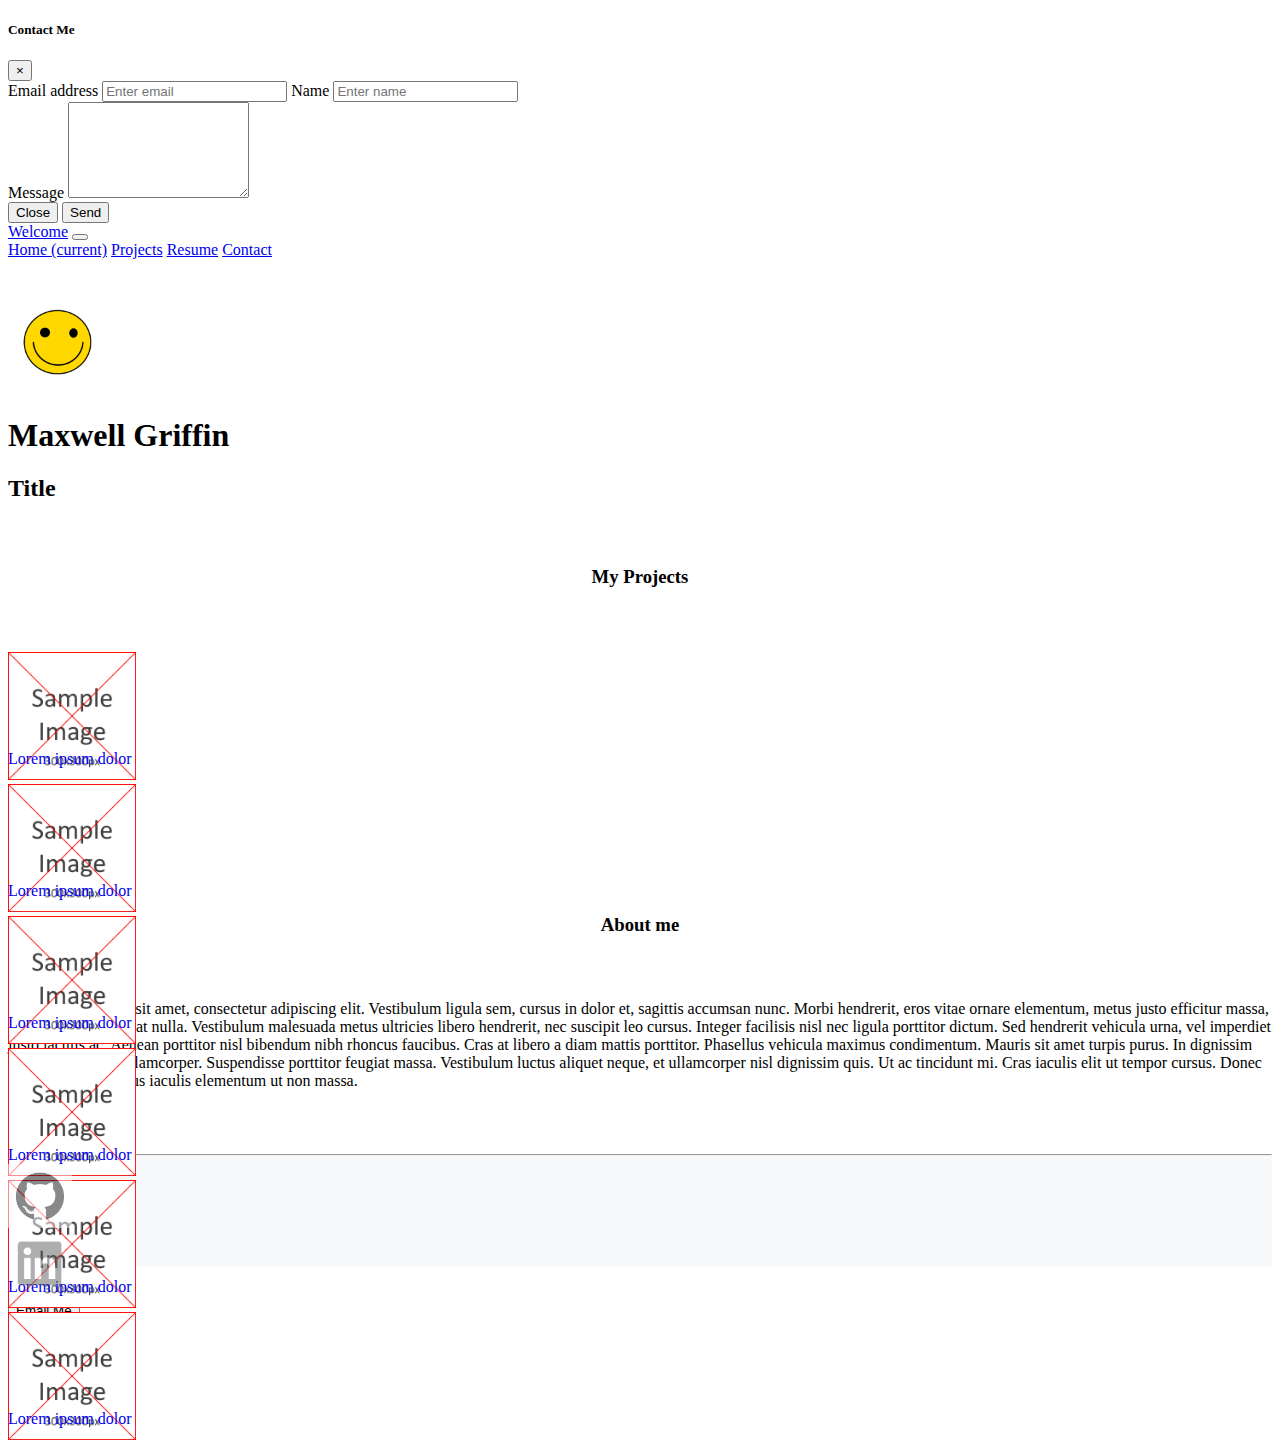
==== index.html @ a82f59ae "Updated contact page" ====
<!DOCTYPE html>
<html lang="en">

<head>
    <meta charset="UTF-8">
    <meta name="viewport" content="width=device-width, initial-scale=1.0">
    <meta http-equiv="X-UA-Compatible" content="ie=edge">
    <title>Maxwell Griffin - Home</title>
    <link href="https://fonts.googleapis.com/css?family=Staatliches" rel="stylesheet">
    <!--fonts.google.com-->
    <link rel="stylesheet" href="https://stackpath.bootstrapcdn.com/bootstrap/4.2.1/css/bootstrap.min.css"
        integrity="sha384-GJzZqFGwb1QTTN6wy59ffF1BuGJpLSa9DkKMp0DgiMDm4iYMj70gZWKYbI706tWS" crossorigin="anonymous">
    <!--getbootstrap.com-->
    <link rel="stylesheet" href="./css/main.css">
</head>

<body>
    <script src="https://code.jquery.com/jquery-3.3.1.slim.min.js"
        integrity="sha384-q8i/X+965DzO0rT7abK41JStQIAqVgRVzpbzo5smXKp4YfRvH+8abtTE1Pi6jizo"
        crossorigin="anonymous"></script>
    <script src="https://cdnjs.cloudflare.com/ajax/libs/popper.js/1.14.6/umd/popper.min.js"
        integrity="sha384-wHAiFfRlMFy6i5SRaxvfOCifBUQy1xHdJ/yoi7FRNXMRBu5WHdZYu1hA6ZOblgut"
        crossorigin="anonymous"></script>
    <script src="https://stackpath.bootstrapcdn.com/bootstrap/4.2.1/js/bootstrap.min.js"
        integrity="sha384-B0UglyR+jN6CkvvICOB2joaf5I4l3gm9GU6Hc1og6Ls7i6U/mkkaduKaBhlAXv9k"
        crossorigin="anonymous"></script>
    <div class="modal" tabindex="-1" role="dialog" id="exampleModal">
        <div class="modal-dialog" role="document">
            <div class="modal-content">
                <div class="modal-header">
                    <h5 class="modal-title">Contact Me</h5>
                    <button type="button" class="close" data-dismiss="modal" aria-label="Close">
                        <span aria-hidden="true">&times;</span>
                    </button>
                </div>
                <div class="modal-body">
                    <form action="https://formspree.io/maxwell.griffin@outlook.com" method="POST" id="emailform">
                        <div class="form-group">
                            <label for="inputEmail">Email address</label>
                            <input type="email" class="form-control" id="inputEmail" name="_replyto" placeholder="Enter email">
                            <label for="inputName" type="text" name="name">Name</label>
                            <input type="text" class="form-control" name="name" id="inputName" placeholder="Enter name">
                            <div class="form-group">
                                <label for="exampleFormControlTextarea1">Message</label>
                                <textarea name="body" class="form-control" id="exampleFormControlTextarea1" rows="6"></textarea>
                            </div>
                        </div>
                    </form>
                </div>
                <div class="modal-footer">
                    <button type="button" class="btn btn-secondary" data-dismiss="modal">Close</button>
                    <button type="submit" form="emailform" class="btn btn-primary">Send</button>
                </div>
            </div>
        </div>
    </div>

    <header>
        <nav class="navbar navbar-expand-lg navbar-light bg-light">
            <a class="navbar-brand" href="#">Welcome</a>
            <button class="navbar-toggler" type="button" data-toggle="collapse" data-target="#navbarNavAltMarkup"
                aria-controls="navbarNavAltMarkup" aria-expanded="false" aria-label="Toggle navigation">
                <span class="navbar-toggler-icon"></span>
            </button>
            <div class="collapse navbar-collapse" id="navbarNavAltMarkup">
                <div class="navbar-nav">
                    <a class="nav-item nav-link active" href="#">Home <span class="sr-only">(current)</span></a>
                    <a class="nav-item nav-link" href="#">Projects</a>
                    <a class="nav-item nav-link" href="#">Resume</a>
                    <a class="nav-item nav-link" href="contact.html">Contact</a>
                </div>
            </div>
        </nav>
        <div class="container" style="margin-top:2em">
            <div class="row">
                <div class="col-sm-auto">
                    <img src="./assets/img/placeholder.png" alt="Headshot" style="height:100px">
                </div>
                <div class="col-sm">
                    <div class="row">
                        <h1>Maxwell Griffin</h1>
                    </div>
                    <div class="row">
                        <h2>Title</h2>
                    </div>
                </div>
            </div>
        </div>
    </header>

    <main>
        <div class="container">
            <div class="row" style="margin-top:4em;margin-bottom:4em">
                <div class="col-sm cntr">
                    <h3>My Projects</h3>
                </div>
            </div>
            <div class="row" style="height:22vh;">
                <div class="col-sm">
                    <a href="#">
                        <div class="projectcontainer">
                            <img src="./assets/img/sample.png" alt="" class="">
                            <p class="">Lorem ipsum dolor</p>
                        </div>
                    </a>
                </div>
                <div class="col-sm">
                    <a href="#">
                        <div class="projectcontainer">
                            <img src="./assets/img/sample.png" alt="" class="">
                            <p class="">Lorem ipsum dolor</p>
                        </div>
                    </a>
                </div>
                <div class="col-sm">
                    <a href="#">
                        <div class="projectcontainer">
                            <img src="./assets/img/sample.png" alt="" class="">
                            <p class="">Lorem ipsum dolor</p>
                        </div>
                    </a>
                </div>
                <div class="col-sm">
                    <a href="#">
                        <div class="projectcontainer">
                            <img src="./assets/img/sample.png" alt="" class="">
                            <p class="">Lorem ipsum dolor</p>
                        </div>
                    </a>
                </div>
                <div class="col-sm">
                    <a href="#">
                        <div class="projectcontainer">
                            <img src="./assets/img/sample.png" alt="" class="">
                            <p class="">Lorem ipsum dolor</p>
                        </div>
                    </a>
                </div>
                <div class="col-sm">
                    <a href="#">
                        <div class="projectcontainer">
                            <img src="./assets/img/sample.png" alt="" class="">
                            <p class="">Lorem ipsum dolor</p>
                        </div>
                    </a>
                </div>
            </div>
            <div class="row" style="margin-top:4em;margin-bottom:4em">
                <div class="col-sm cntr">
                    <h3>About me</h3>
                </div>
            </div>
            <div class="row">
                <div class="col-sm">
                    <p>Lorem ipsum dolor sit amet, consectetur adipiscing elit. Vestibulum ligula sem, cursus in dolor
                        et, sagittis accumsan nunc. Morbi hendrerit, eros vitae ornare elementum, metus justo efficitur
                        massa, et tincidunt elit nisi at nulla. Vestibulum malesuada metus ultricies libero hendrerit,
                        nec suscipit leo cursus. Integer facilisis nisl nec ligula porttitor dictum. Sed hendrerit
                        vehicula urna, vel imperdiet justo iaculis ac. Aenean porttitor nisl bibendum nibh rhoncus
                        faucibus. Cras at libero a diam mattis porttitor. Phasellus vehicula maximus condimentum. Mauris
                        sit amet turpis purus. In dignissim quam eu efficitur ullamcorper. Suspendisse porttitor feugiat
                        massa. Vestibulum luctus aliquet neque, et ullamcorper nisl dignissim quis. Ut ac tincidunt mi.
                        Cras iaculis elit ut tempor cursus. Donec a justo fringilla purus iaculis elementum ut non
                        massa.</p>
                </div>
            </div>
        </div>
    </main>

    <footer>
        <div class="container">
        <hr>
        <div class="row justify-content-center">
            <div class="col-sm-auto linkbox">
                <a href="https://github.com/MaxwellGriffin" target="_blank"><img src="./assets/img/github.png" alt=""></a>
            </div>
            <div class="col-sm-auto linkbox">
                <a href="#"><img src="./assets/img/linkedin.png" alt=""></a>
            </div>
            <div class="col-sm-auto" style="display:flex;align-items:center">
                <!-- Button trigger modal -->
                <button type="button" class="btn btn-primary" data-toggle="modal" data-target="#exampleModal">Email Me</button>
            </div>
        </div>
    </div>
    </footer>

</body>

</html>
---- css/main.css ----
@import"variables.css";
@import"global.css";
@import"navbar.css";
@import"header.css";
@import"about.css";
@import"projects.css";
@import"contact.css";
@import"footer.css";
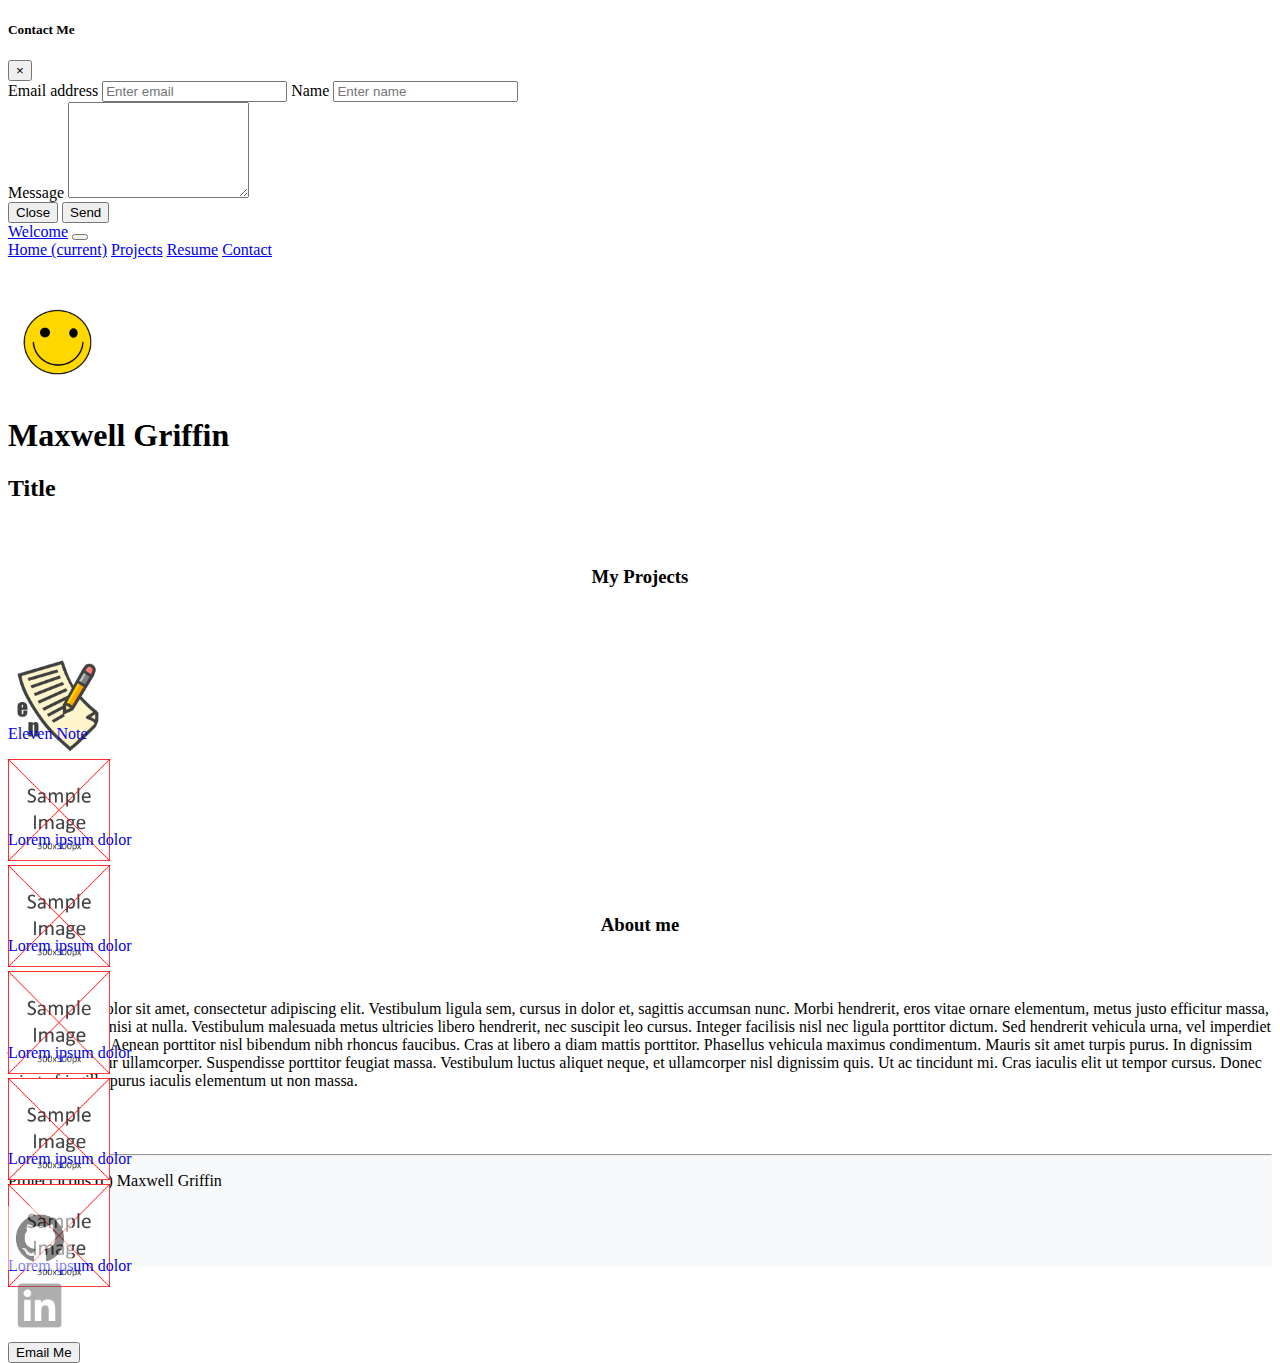
==== commit 9e76c70f: "added elevennote icon" ====
--- a/index.html
+++ b/index.html
@@ -99,8 +99,8 @@
                 <div class="col-sm">
                     <a href="#">
                         <div class="projectcontainer">
-                            <img src="./assets/img/sample.png" alt="" class="">
-                            <p class="">Lorem ipsum dolor</p>
+                            <img src="./assets/img/ElevenNote.png" alt="" class="">
+                            <p class="">Eleven Note</p>
                         </div>
                     </a>
                 </div>
@@ -171,6 +171,9 @@
         <div class="container">
         <hr>
         <div class="row justify-content-center">
+            <p>Project icons (c) Maxwell Griffin</p>
+        </div>
+        <div class="row justify-content-center">
             <div class="col-sm-auto linkbox">
                 <a href="https://github.com/MaxwellGriffin" target="_blank"><img src="./assets/img/github.png" alt=""></a>
             </div>
@@ -182,7 +185,6 @@
                 <button type="button" class="btn btn-primary" data-toggle="modal" data-target="#exampleModal">Email Me</button>
             </div>
         </div>
-    </div>
     </footer>
 
 </body>
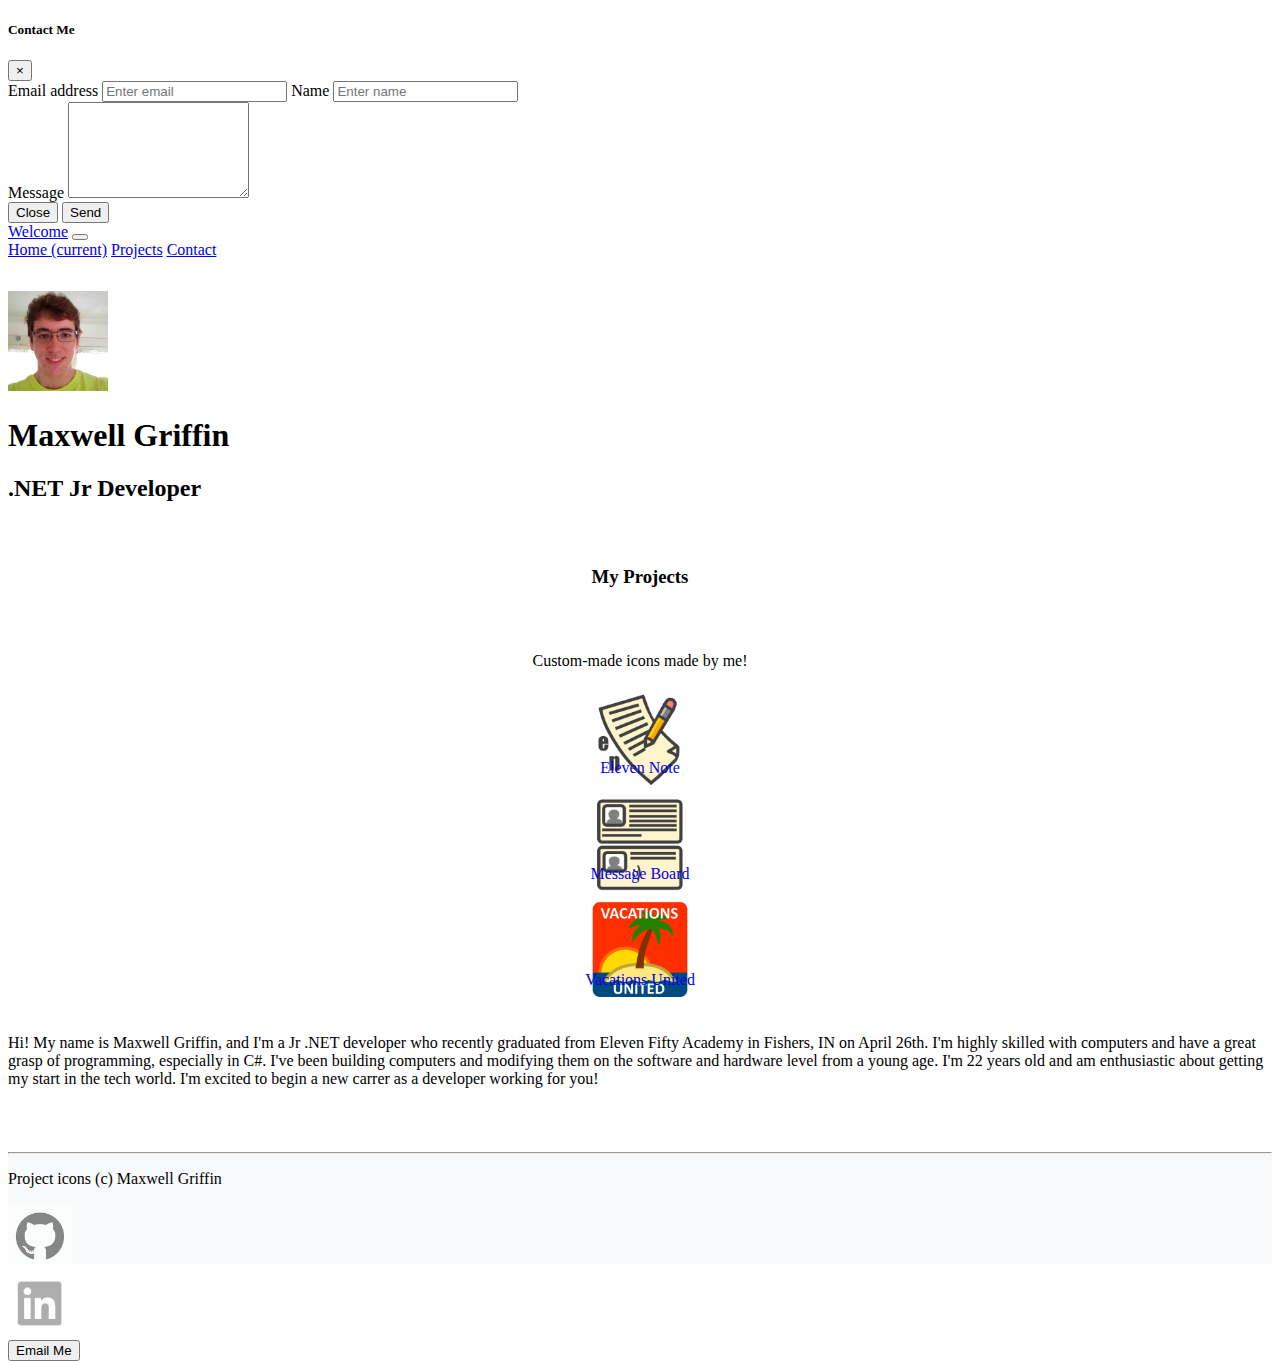
==== commit 6d40487b: "updated profile" ====
--- a/index.html
+++ b/index.html
@@ -64,9 +64,8 @@
             </button>
             <div class="collapse navbar-collapse" id="navbarNavAltMarkup">
                 <div class="navbar-nav">
-                    <a class="nav-item nav-link active" href="#">Home <span class="sr-only">(current)</span></a>
-                    <a class="nav-item nav-link" href="#">Projects</a>
-                    <a class="nav-item nav-link" href="#">Resume</a>
+                    <a class="nav-item nav-link active" href="index.html">Home <span class="sr-only">(current)</span></a>
+                    <a class="nav-item nav-link" href="projects.html">Projects</a>
                     <a class="nav-item nav-link" href="contact.html">Contact</a>
                 </div>
             </div>
@@ -74,14 +73,14 @@
         <div class="container" style="margin-top:2em">
             <div class="row">
                 <div class="col-sm-auto">
-                    <img src="./assets/img/placeholder.png" alt="Headshot" style="height:100px">
+                    <img src="./assets/img/MaxwellGriffin.jpg" alt="Headshot" style="height:100px">
                 </div>
                 <div class="col-sm">
                     <div class="row">
                         <h1>Maxwell Griffin</h1>
                     </div>
                     <div class="row">
-                        <h2>Title</h2>
+                        <h2>.NET Jr Developer</h2>
                     </div>
                 </div>
             </div>
@@ -95,52 +94,33 @@
                     <h3>My Projects</h3>
                 </div>
             </div>
+            <div class="row">
+                <div class="col-sm cntr">
+                    <p>Custom-made icons made by me!</p>
+                </div>
+            </div>
             <div class="row" style="height:22vh;">
-                <div class="col-sm">
-                    <a href="#">
+                <div class="col-sm cntr">
+                    <a href="projects.html#elevennote">
                         <div class="projectcontainer">
                             <img src="./assets/img/ElevenNote.png" alt="" class="">
-                            <p class="">Eleven Note</p>
+                            <p class="cntr" style="width:100%">Eleven Note</p>
                         </div>
                     </a>
                 </div>
-                <div class="col-sm">
-                    <a href="#">
+                <div class="col-sm cntr">
+                    <a href="projects.html#messageboard">
                         <div class="projectcontainer">
-                            <img src="./assets/img/sample.png" alt="" class="">
-                            <p class="">Lorem ipsum dolor</p>
+                            <img src="./assets/img/MessageBoard.png" alt="" class="">
+                            <p class="cntr" style="width:100%">Message Board</p>
                         </div>
                     </a>
                 </div>
-                <div class="col-sm">
-                    <a href="#">
+                <div class="col-sm cntr">
+                    <a href="projects.html#vacationsunited">
                         <div class="projectcontainer">
-                            <img src="./assets/img/sample.png" alt="" class="">
-                            <p class="">Lorem ipsum dolor</p>
-                        </div>
-                    </a>
-                </div>
-                <div class="col-sm">
-                    <a href="#">
-                        <div class="projectcontainer">
-                            <img src="./assets/img/sample.png" alt="" class="">
-                            <p class="">Lorem ipsum dolor</p>
-                        </div>
-                    </a>
-                </div>
-                <div class="col-sm">
-                    <a href="#">
-                        <div class="projectcontainer">
-                            <img src="./assets/img/sample.png" alt="" class="">
-                            <p class="">Lorem ipsum dolor</p>
-                        </div>
-                    </a>
-                </div>
-                <div class="col-sm">
-                    <a href="#">
-                        <div class="projectcontainer">
-                            <img src="./assets/img/sample.png" alt="" class="">
-                            <p class="">Lorem ipsum dolor</p>
+                            <img src="./assets/img/VacationsUnited.png" alt="" class="">
+                            <p class="cntr" style="width:100%">Vacations United</p>
                         </div>
                     </a>
                 </div>
@@ -152,16 +132,7 @@
             </div>
             <div class="row">
                 <div class="col-sm">
-                    <p>Lorem ipsum dolor sit amet, consectetur adipiscing elit. Vestibulum ligula sem, cursus in dolor
-                        et, sagittis accumsan nunc. Morbi hendrerit, eros vitae ornare elementum, metus justo efficitur
-                        massa, et tincidunt elit nisi at nulla. Vestibulum malesuada metus ultricies libero hendrerit,
-                        nec suscipit leo cursus. Integer facilisis nisl nec ligula porttitor dictum. Sed hendrerit
-                        vehicula urna, vel imperdiet justo iaculis ac. Aenean porttitor nisl bibendum nibh rhoncus
-                        faucibus. Cras at libero a diam mattis porttitor. Phasellus vehicula maximus condimentum. Mauris
-                        sit amet turpis purus. In dignissim quam eu efficitur ullamcorper. Suspendisse porttitor feugiat
-                        massa. Vestibulum luctus aliquet neque, et ullamcorper nisl dignissim quis. Ut ac tincidunt mi.
-                        Cras iaculis elit ut tempor cursus. Donec a justo fringilla purus iaculis elementum ut non
-                        massa.</p>
+                    <p>Hi! My name is Maxwell Griffin, and I'm a Jr .NET developer who recently graduated from Eleven Fifty Academy in Fishers, IN on April 26th. I'm highly skilled with computers and have a great grasp of programming, especially in C#. I've been building computers and modifying them on the software and hardware level from a young age. I'm 22 years old and am enthusiastic about getting my start in the tech world. I'm excited to begin a new carrer as a developer working for you!</p>
                 </div>
             </div>
         </div>
@@ -178,7 +149,7 @@
                 <a href="https://github.com/MaxwellGriffin" target="_blank"><img src="./assets/img/github.png" alt=""></a>
             </div>
             <div class="col-sm-auto linkbox">
-                <a href="#"><img src="./assets/img/linkedin.png" alt=""></a>
+                <a href="https://www.linkedin.com/in/maxwell-griffin-dotnet/" target="_blank"><img src="./assets/img/linkedin.png" alt=""></a>
             </div>
             <div class="col-sm-auto" style="display:flex;align-items:center">
                 <!-- Button trigger modal -->
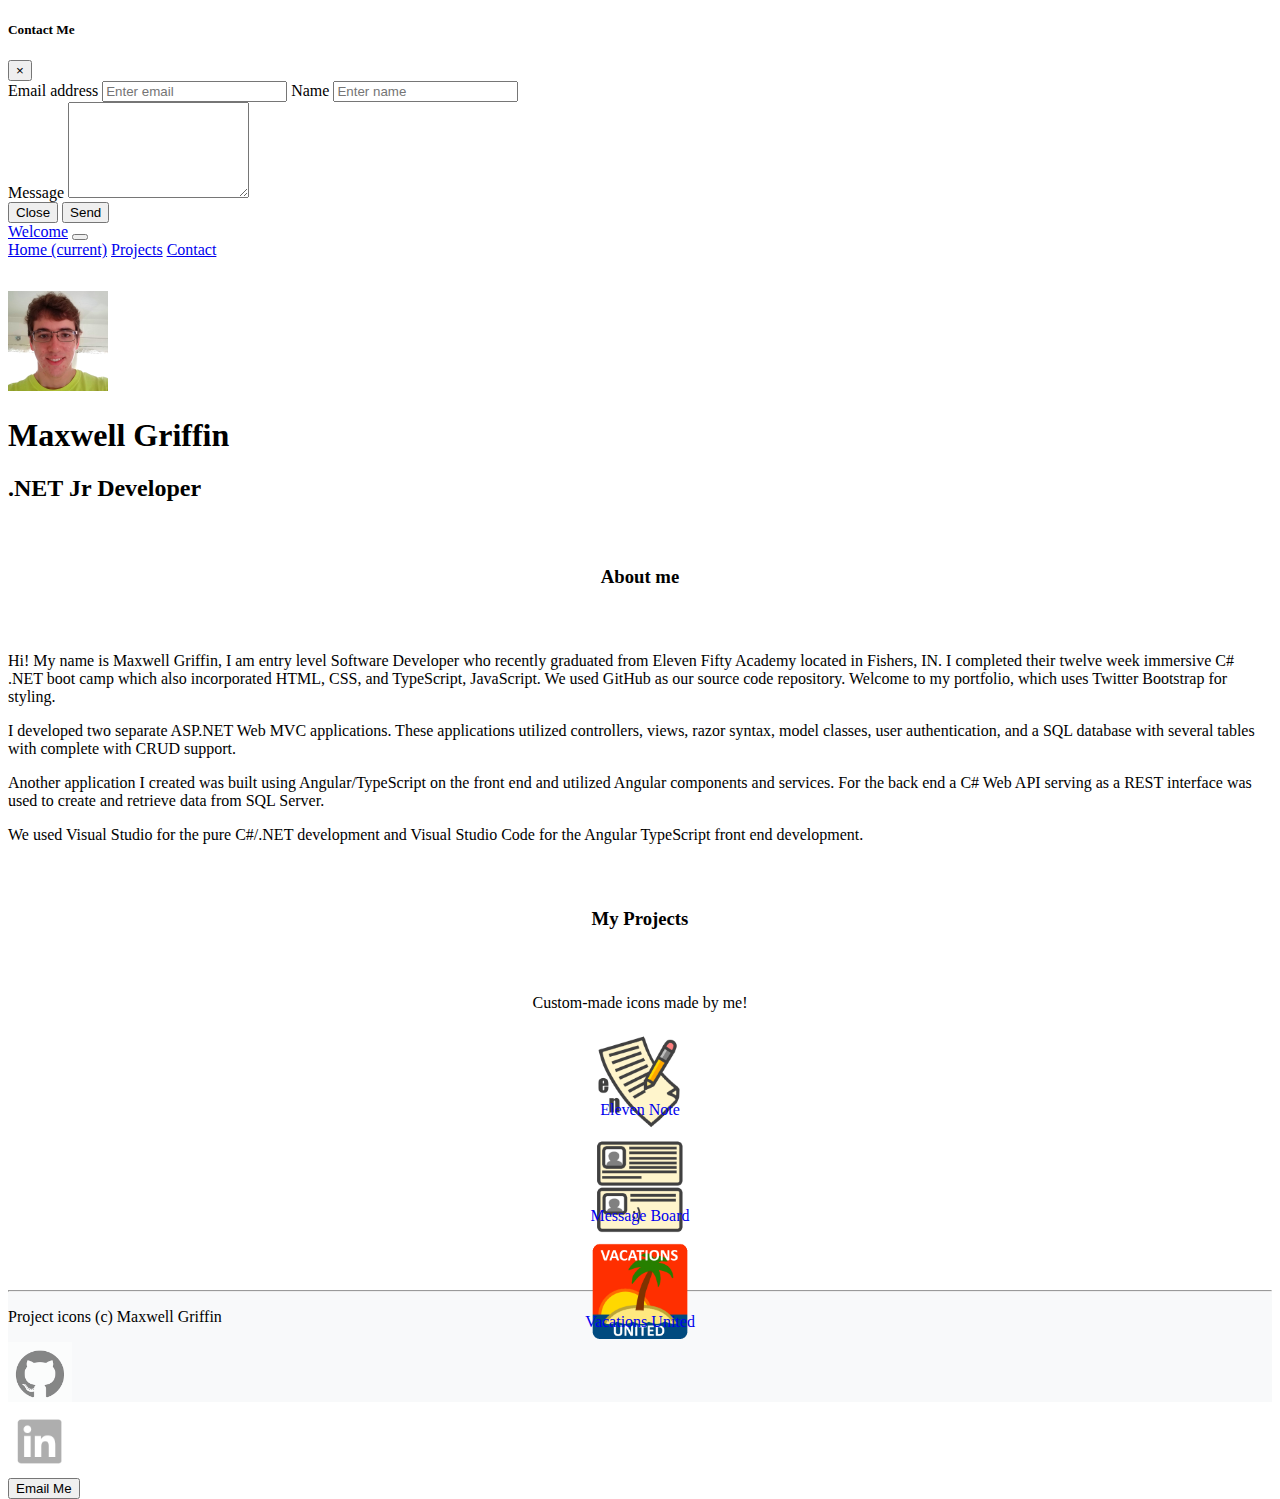
==== commit 74b73bef: "updated about me section" ====
--- a/index.html
+++ b/index.html
@@ -89,6 +89,19 @@
 
     <main>
         <div class="container">
+			<div class="row" style="margin-top:4em;margin-bottom:4em">
+                <div class="col-sm cntr">
+                    <h3>About me</h3>
+                </div>
+            </div>
+            <div class="row">
+                <div class="col-sm">
+					<p>Hi! My name is Maxwell Griffin, I am entry level Software Developer who recently graduated from Eleven Fifty Academy located in Fishers, IN. I completed their twelve week immersive C# .NET boot camp which also incorporated HTML, CSS, and TypeScript, JavaScript. We used GitHub as our source code repository. Welcome to my portfolio, which uses Twitter Bootstrap for styling.</p>
+					<p>I developed two separate ASP.NET Web MVC applications. These applications utilized controllers, views, razor syntax, model classes, user authentication, and a SQL database with several tables with complete with CRUD support.</p>
+					<p>Another application I created was built using Angular/TypeScript on the front end and utilized Angular components and services. For the back end a C# Web API serving as a REST interface was used to create and retrieve data from SQL Server.</p>
+					<p>We used Visual Studio for the pure C#/.NET development and Visual Studio Code for the Angular TypeScript front end development.</p>
+                </div>
+            </div>
             <div class="row" style="margin-top:4em;margin-bottom:4em">
                 <div class="col-sm cntr">
                     <h3>My Projects</h3>
@@ -125,16 +138,6 @@
                     </a>
                 </div>
             </div>
-            <div class="row" style="margin-top:4em;margin-bottom:4em">
-                <div class="col-sm cntr">
-                    <h3>About me</h3>
-                </div>
-            </div>
-            <div class="row">
-                <div class="col-sm">
-                    <p>Hi! My name is Maxwell Griffin, and I'm a Jr .NET developer who recently graduated from Eleven Fifty Academy in Fishers, IN on April 26th. I'm highly skilled with computers and have a great grasp of programming, especially in C#. I've been building computers and modifying them on the software and hardware level from a young age. I'm 22 years old and am enthusiastic about getting my start in the tech world. I'm excited to begin a new carrer as a developer working for you!</p>
-                </div>
-            </div>
         </div>
     </main>
 
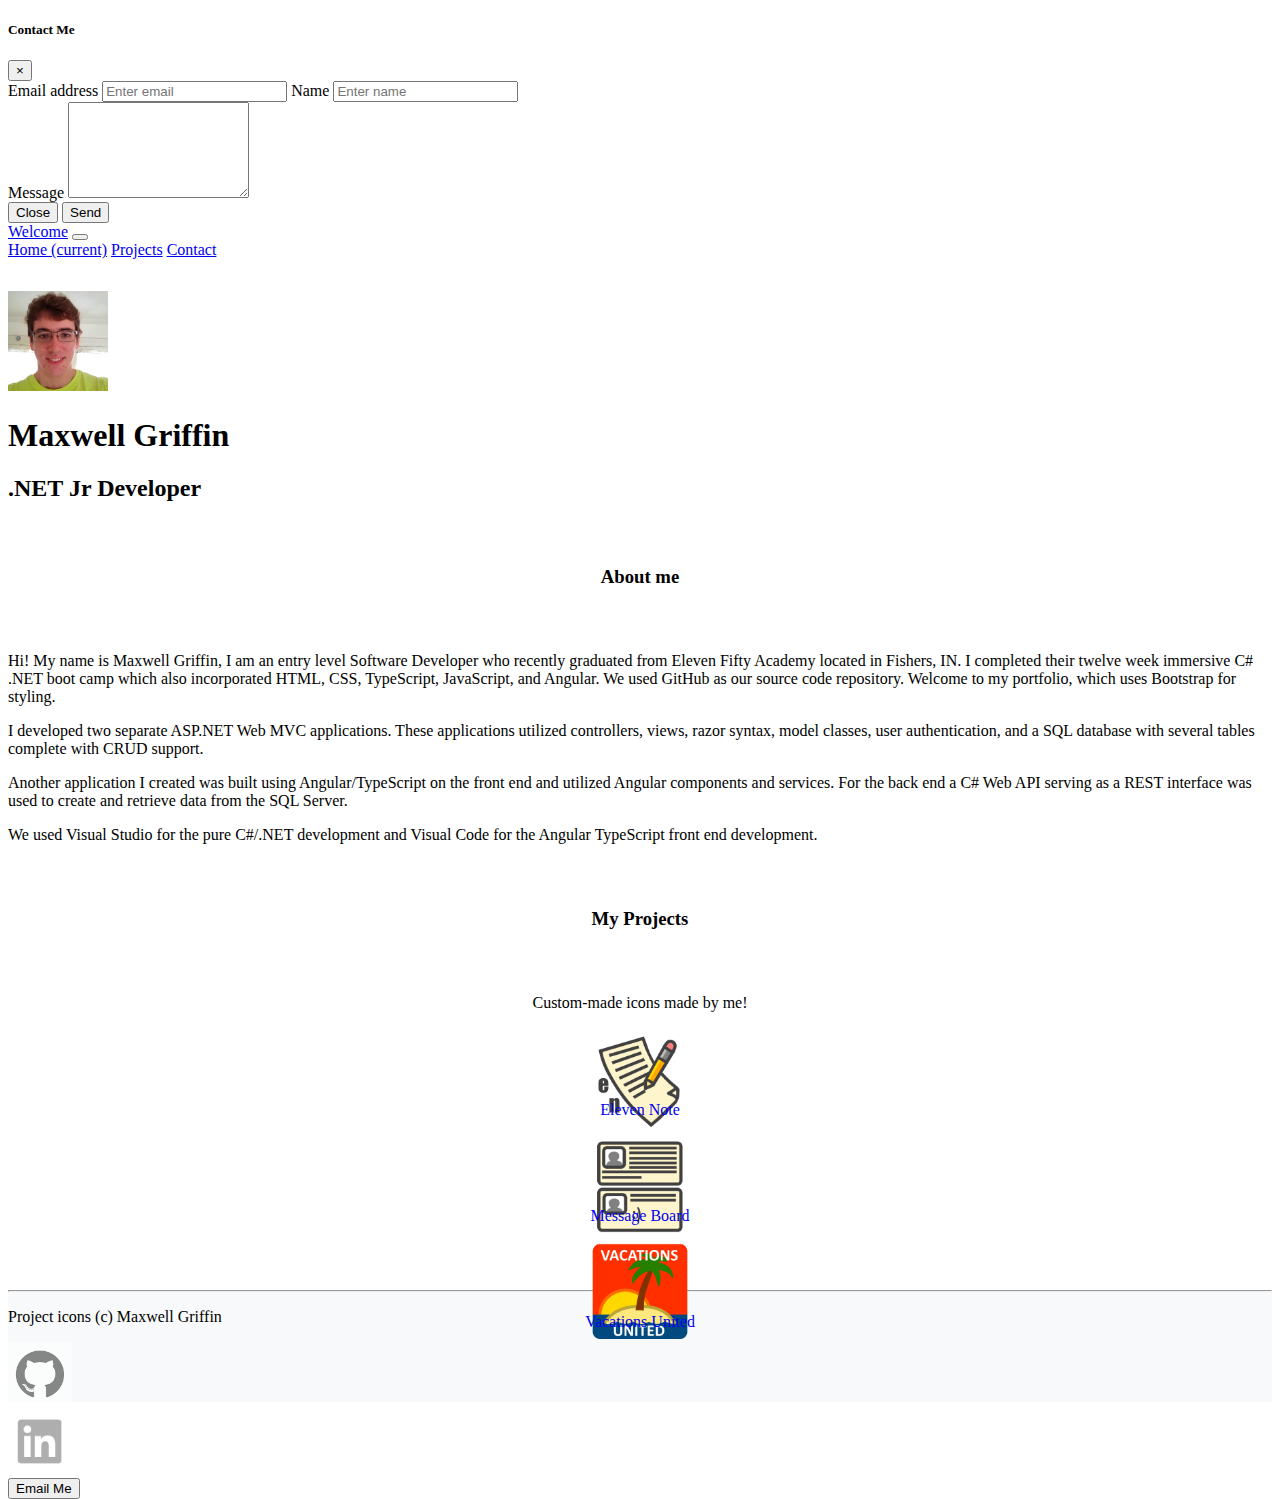
==== commit 7cb3d121: "fixed typos" ====
--- a/index.html
+++ b/index.html
@@ -96,10 +96,10 @@
             </div>
             <div class="row">
                 <div class="col-sm">
-					<p>Hi! My name is Maxwell Griffin, I am entry level Software Developer who recently graduated from Eleven Fifty Academy located in Fishers, IN. I completed their twelve week immersive C# .NET boot camp which also incorporated HTML, CSS, and TypeScript, JavaScript. We used GitHub as our source code repository. Welcome to my portfolio, which uses Twitter Bootstrap for styling.</p>
-					<p>I developed two separate ASP.NET Web MVC applications. These applications utilized controllers, views, razor syntax, model classes, user authentication, and a SQL database with several tables with complete with CRUD support.</p>
-					<p>Another application I created was built using Angular/TypeScript on the front end and utilized Angular components and services. For the back end a C# Web API serving as a REST interface was used to create and retrieve data from SQL Server.</p>
-					<p>We used Visual Studio for the pure C#/.NET development and Visual Studio Code for the Angular TypeScript front end development.</p>
+					<p>Hi! My name is Maxwell Griffin, I am an entry level Software Developer who recently graduated from Eleven Fifty Academy located in Fishers, IN. I completed their twelve week immersive C# .NET boot camp which also incorporated HTML, CSS, TypeScript, JavaScript, and Angular. We used GitHub as our source code repository. Welcome to my portfolio, which uses Bootstrap for styling.</p>
+					<p>I developed two separate ASP.NET Web MVC applications. These applications utilized controllers, views, razor syntax, model classes, user authentication, and a SQL database with several tables complete with CRUD support.</p>
+					<p>Another application I created was built using Angular/TypeScript on the front end and utilized Angular components and services. For the back end a C# Web API serving as a REST interface was used to create and retrieve data from the SQL Server.</p>
+					<p>We used Visual Studio for the pure C#/.NET development and Visual Code for the Angular TypeScript front end development.</p>
                 </div>
             </div>
             <div class="row" style="margin-top:4em;margin-bottom:4em">
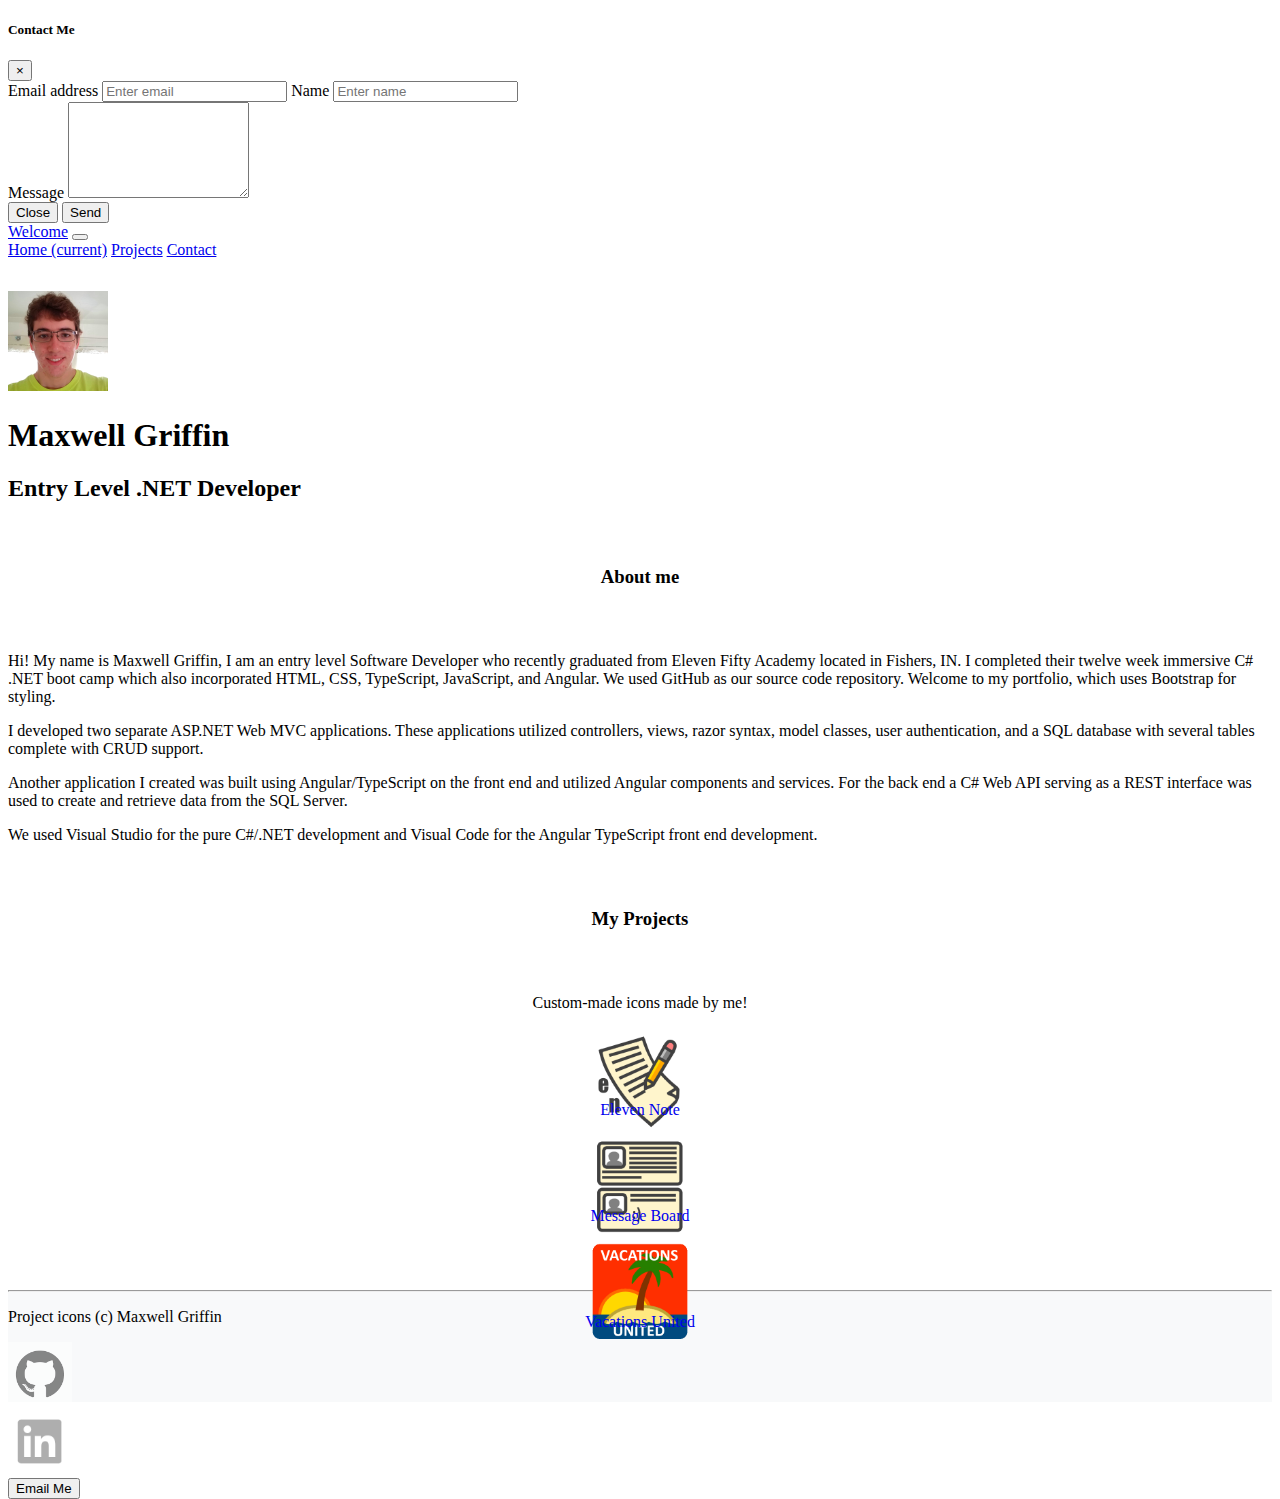
==== commit 980745b0: "Changed to entry level" ====
--- a/index.html
+++ b/index.html
@@ -80,7 +80,7 @@
                         <h1>Maxwell Griffin</h1>
                     </div>
                     <div class="row">
-                        <h2>.NET Jr Developer</h2>
+                        <h2>Entry Level .NET Developer</h2>
                     </div>
                 </div>
             </div>
@@ -163,4 +163,4 @@
 
 </body>
 
-</html>+</html>
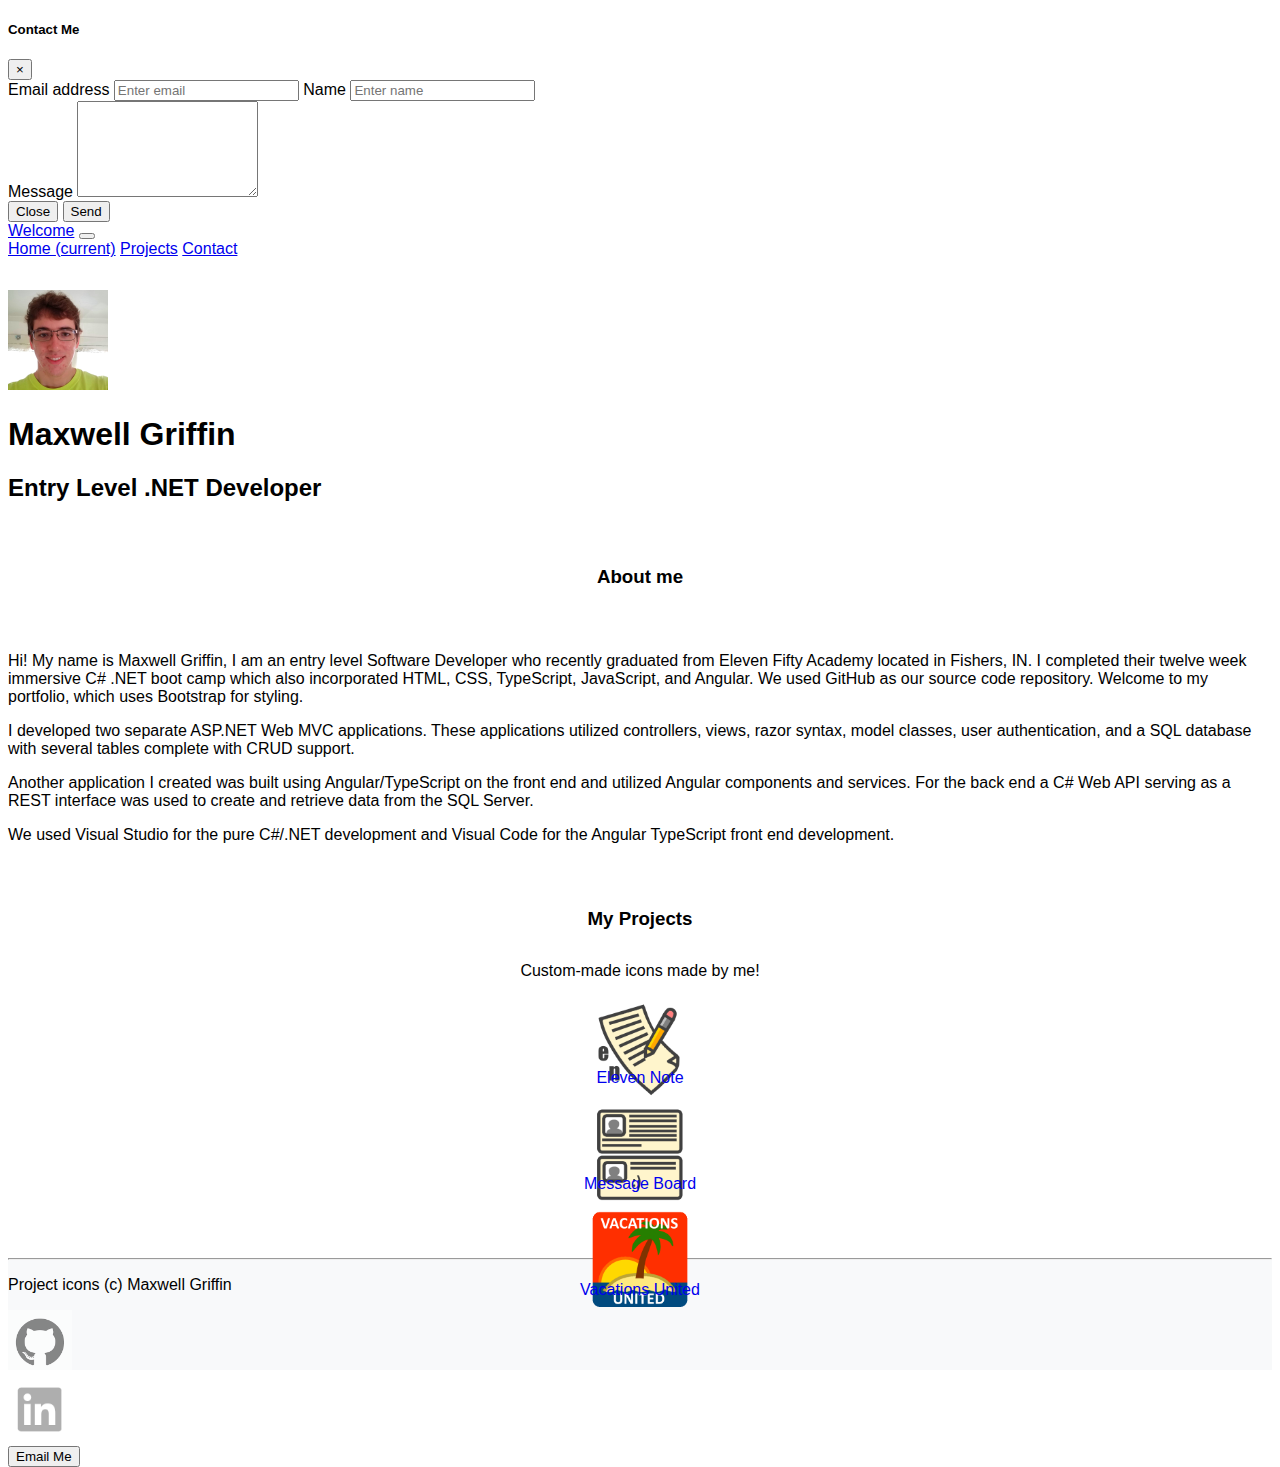
==== commit 034e180b: "Update index.html" ====
--- a/index.html
+++ b/index.html
@@ -102,7 +102,7 @@
 					<p>We used Visual Studio for the pure C#/.NET development and Visual Code for the Angular TypeScript front end development.</p>
                 </div>
             </div>
-            <div class="row" style="margin-top:4em;margin-bottom:4em">
+            <div class="row" style="margin-top:4em;margin-bottom:2em">
                 <div class="col-sm cntr">
                     <h3>My Projects</h3>
                 </div>
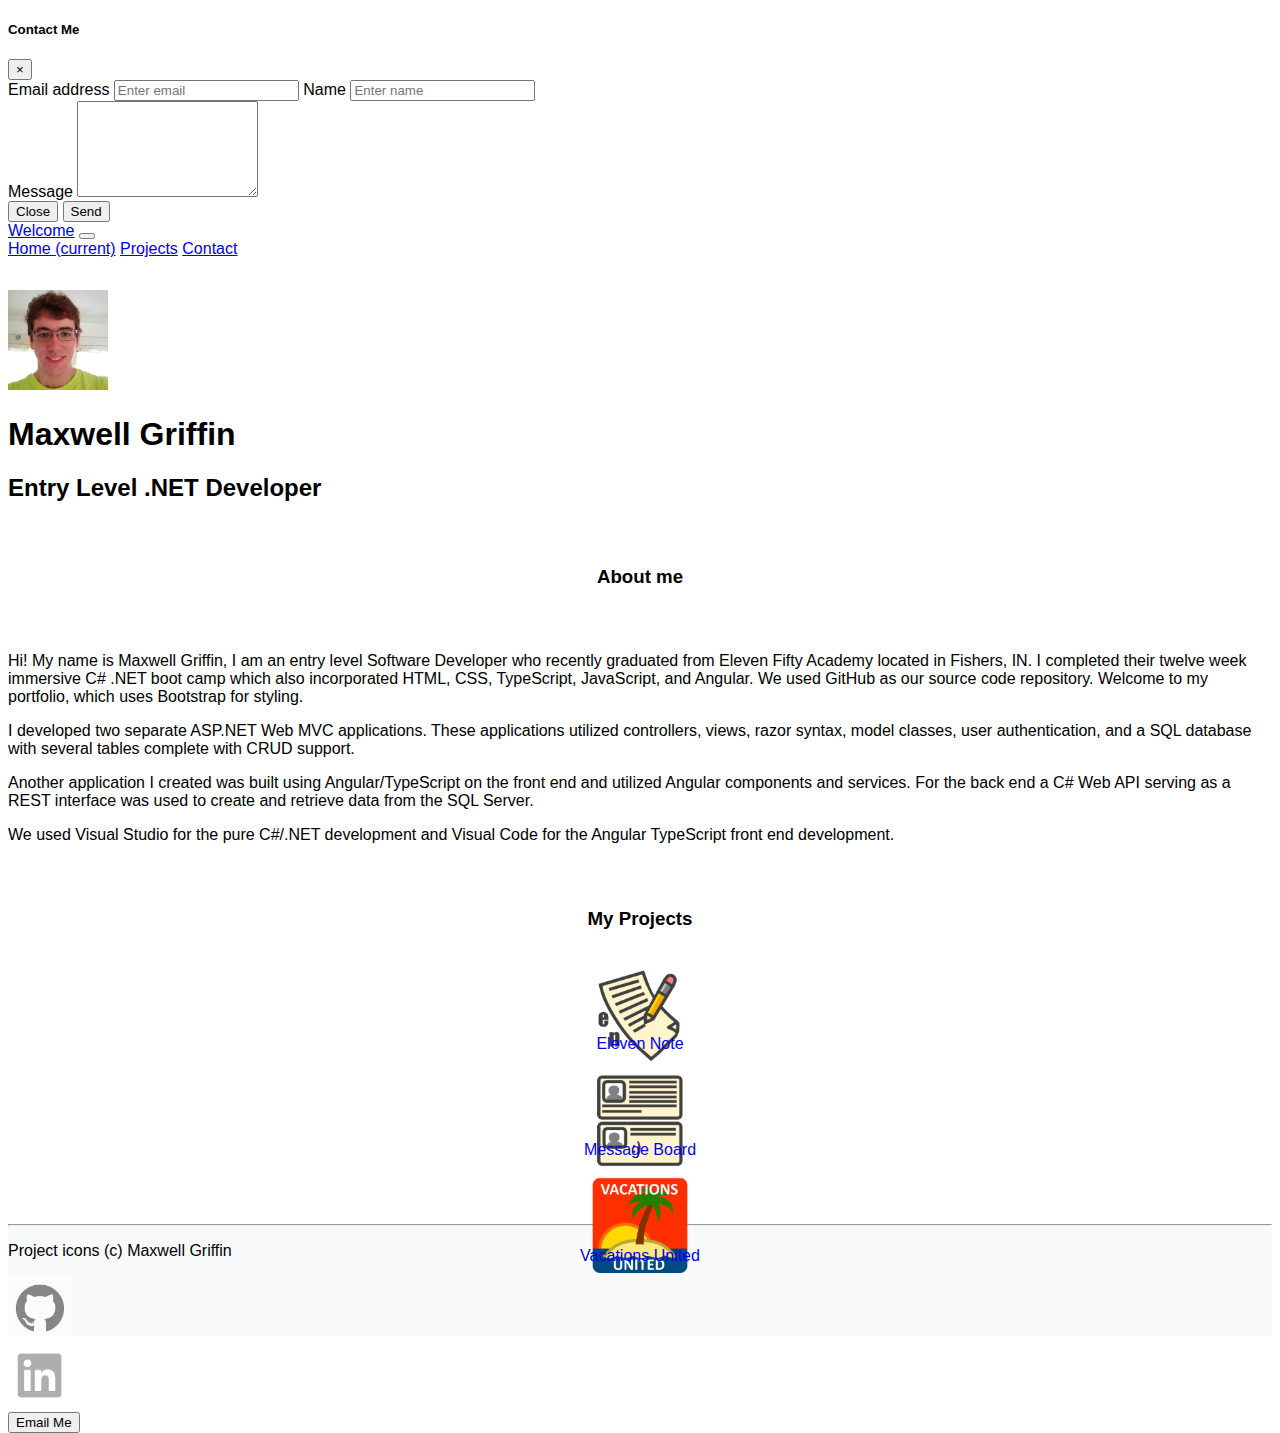
==== commit 188335f3: "Update index.html" ====
--- a/index.html
+++ b/index.html
@@ -107,11 +107,6 @@
                     <h3>My Projects</h3>
                 </div>
             </div>
-            <div class="row">
-                <div class="col-sm cntr">
-                    <p>Custom-made icons made by me!</p>
-                </div>
-            </div>
             <div class="row" style="height:22vh;">
                 <div class="col-sm cntr">
                     <a href="projects.html#elevennote">
